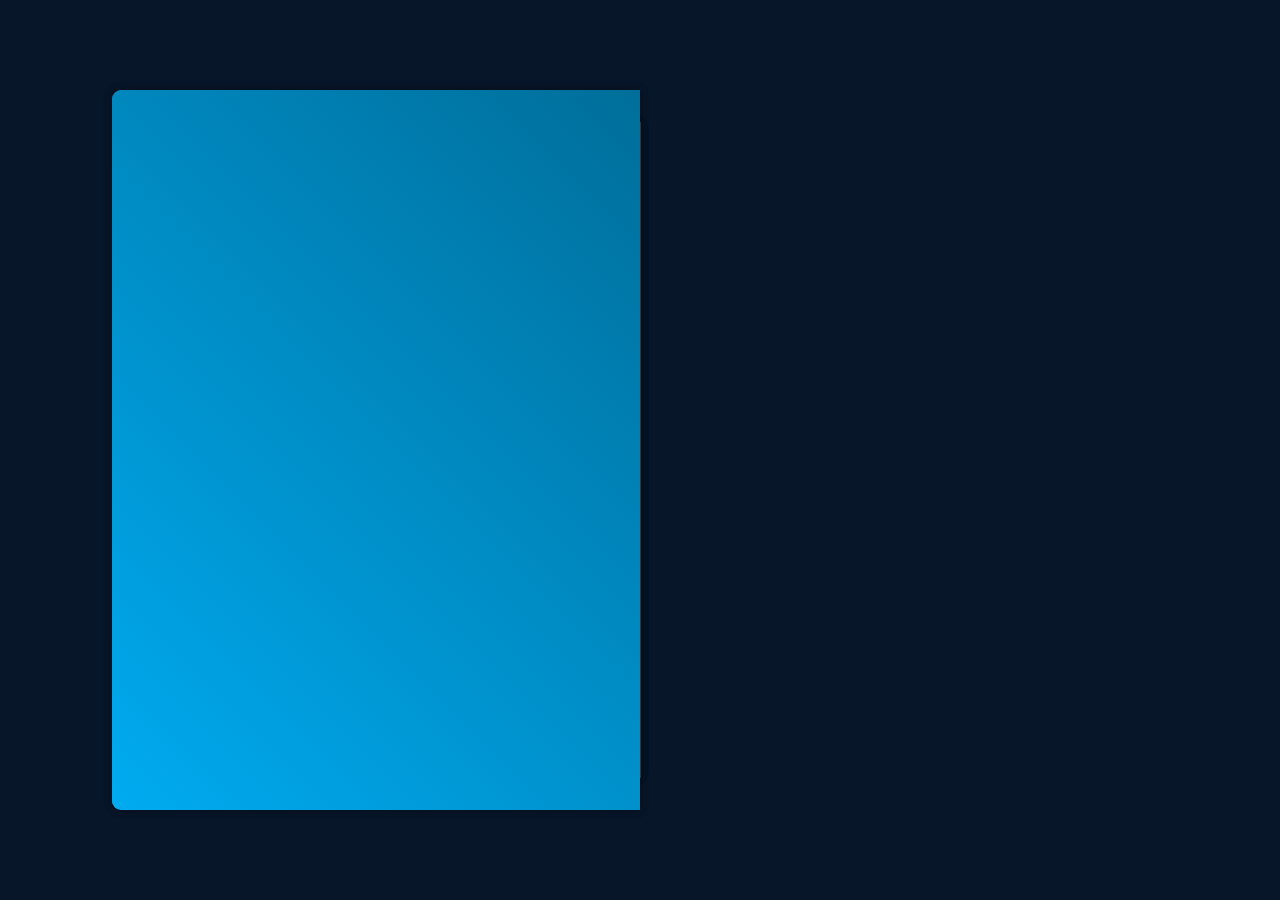
==== index.html @ 41ca9aa8 "first commit" ====
<!DOCTYPE html>
<html>
    <head>
        <meta charset="UTF-8">
        <meta http-equiv="X-UA-Compatible" content="IE=edge">
        <meta name="viewpoint" content="width=device-width,initial-scale=1.0">
        <title>Dudekula Meeravali</title>
        <link rel="stylesheet" href="styles.css">
        <link href='https://unpkg.com/boxicons@2.1.4/css/boxicons.min.css' rel='stylesheet'>
    </head>
    <body>
        <div class="wrapper">
        <div class="cover cover-left"></div>
        <div class="cover cover-right"></div>

        <div class="book">
            <div class="book-page page-left">
                <div class="profile-page">
                    <img src="img/resume photo.jpg" alt="">
                    <h1>Dudekula Meeravali</h1>
                    <h3>Software Developer</h3>
                    <div class="social-media">
                        <a href="#"><i class='bx bxl-linkedin'></i></a>
                        <a href="#"><i class='bx bxl-github'></i></a>
                        
                    </div>
                    <p> I am a dedicated and ambitious individual currently pursuing my final year of B.Tech(Honors) from
                        Jawaharlal NehruTechnological University, Gurajada Vizianagaram. Aspiring software engineer with a
                        acquiring strong foundation in statistics and machine learning,I am committed to delivering high-quality
                        code and collaborating effectively within diverse teams.</p>
                    <div class="btn-box">
                        <a href="#" class="btn">Download CV</a>
                        <a href="#" class="btn contact-me">Contact Me</a>
                    </div>
                </div>
            </div>
            <!--page 1 &2-->
            <div class="book-page page-right turn" id="turn-1">
                    <!--page1(work experience)-->
                    <div class="page-front">
                        <h1 class="title">Work Experience</h1>
                        <div class="workeduc-box">
                            <div class="workeduc-content">
                                <span class="year"><i class='bx bxs-calendar'></i>2020-2021</span>
                                <h3>web Developer-company</h3>
                                <p>
                                    3D Portfolio Website, 3D Personal Portfolio Website, 3D Personal Website, 3D Portfolio,
                                     3D Portfolio Website Tutorial, 3D Animation Portfolio, 3D Animated Portfolio Website using 
                                    
                                </p>

                            </div>
                            <div class="workeduc-content">
                                <span class="year"><i class='bx bxs-calendar'></i>2021-2022</span>
                                <h3>web Developer-company</h3>
                                <p>
                                    3D Portfolio Website, 3D Personal Portfolio Website, 3D Personal Website, 3D Portfolio,
                                     3D Portfolio Website Tutorial, 3D Animation Portfolio, 3D Animated Portfolio Website using 
                                    
                                </p>

                            </div>
                            <div class="workeduc-content">
                                <span class="year"><i class='bx bxs-calendar'></i>2022-2023</span>
                                <h3>web Developer-company</h3>
                                <p>
                                    3D Portfolio Website, 3D Personal Portfolio Website, 3D Personal Website, 3D Portfolio,
                                     3D Portfolio Website Tutorial, 3D Animation Portfolio, 3D Animated Portfolio Website using 
                                    
                                </p>

                            </div>
                        </div>
                        <span class="number-page">1</span>
                        <span class="nextprev-btn" data-page="turn-1">
                            <i class='bx bx-chevron-right' ></i>
                        </span>
                    </div>
                    <!--page2(education)-->
                    <div class="page-back">
                        <h1 class="title">Education</h1>
                        <div class="workeduc-box">
                            <div class="workeduc-content">
                                <span class="year"><i class='bx bxs-calendar'></i>2021-2025</span>
                                <h3>web Developer-company</h3>
                                <p>
                                    3D Portfolio Website, 3D Personal Portfolio Website, 3D Personal Website, 3D Portfolio,
                                     3D Portfolio Website Tutorial, 3D Animation Portfolio, 3D Animated Portfolio Website using 
                                    
                                </p>

                            </div>
                            <div class="workeduc-content">
                                <span class="year"><i class='bx bxs-calendar'></i>2019-2021</span>
                                <h3>web Developer-company</h3>
                                <p>
                                    3D Portfolio Website, 3D Personal Portfolio Website, 3D Personal Website, 3D Portfolio,
                                     3D Portfolio Website Tutorial, 3D Animation Portfolio, 3D Animated Portfolio Website using 
                                    
                                </p>

                            </div>
                            <div class="workeduc-content">
                                <span class="year"><i class='bx bxs-calendar'></i>2018-2019</span>
                                <h3>web Developer-company</h3>
                                <p>
                                    3D Portfolio Website, 3D Personal Portfolio Website, 3D Personal Website, 3D Portfolio,
                                     3D Portfolio Website Tutorial, 3D Animation Portfolio, 3D Animated Portfolio Website using 
                                    
                                </p>

                            </div>
                        </div>

                        <span class="number-page">2</span>
                        <span class="nextprev-btn back" data-page="turn-1">
                            <i class='bx bx-chevron-left'></i>
                        </span>
                    </div>


            </div>

            <!--page 3 &4-->
            <div class="book-page page-right turn" id="turn-2">
                <!--services-->
                <div class="page-front">
                    <h1 class="title">My services</h1>

                    <div class="services-box">
                        <div class="services-content">
                            <i class='bx bx-code-alt'></i>
                            <h3> Web Development</h3>
                            <p>Lorem ipsum, dolor sit amet consectetur adipisicing elit.</p>
                            <a href="#" class="btn"> Read More</a>
                            
                        </div>
                        <div class="services-content">
                            <i class='bx bx-code-alt'></i>
                            <h3> Web Development</h3>
                            <p>Lorem ipsum, dolor sit amet consectetur adipisicing elit.</p>
                            <a href="#" class="btn"> Read More</a>
                            
                        </div>
                        <div class="services-content">
                            <i class='bx bx-code-alt'></i>
                            <h3> Web Development</h3>
                            <p>Lorem ipsum, dolor sit amet consectetur adipisicing elit.</p>
                            <a href="#" class="btn"> Read More</a>
                            
                        </div>
                    </div>
                    <span class="number-page">3</span>
                        <span class="nextprev-btn" data-page="turn-2">
                            <i class='bx bx-chevron-right' ></i>
                        </span>
                </div>

                <!--skills-->
                <div class="page-back">
                    <h1 class="title">My skills</h1>
                        <div class="skill-box">
                            <div class="skill-content">
                                <h3>Front-End</h3>
                                <div class="content">
                                    <span><i class='bx bxl-html5' ></i>HTML</span>
                                    <span>CSS</span>
                                    <span>JS</span>
                                    <span>Angular</span>
                                    <span>React</span>
                                    <span>Bootstrap</span>
                                    <span>Tailwind</span>
                                        
                                </div>
                            </div>
                            <div class="skill-content">
                                <h3>Front-End</h3>
                                <div class="content">
                                    <span><i class='bx bxl-html5' ></i>HTML</span>
                                    <span>CSS</span>
                                    <span>JS</span>
                                    <span>Angular</span>
                                        
                                </div>
                            </div>
                            <div class="skill-content">
                                <h3>Front-End</h3>
                                <div class="content">
                                    <span><i class='bx bxl-html5' ></i>HTML</span>
                                        
                                </div>
                            </div>
                        </div>
                        <span class="number-page">4</span>
                        <span class="nextprev-btn back" data-page="turn-2">
                            <i class='bx bx-chevron-left'></i>
                        </span>

                </div>


            </div>
            <!--page 5 &6-->
            <div class="book-page page-right turn" id="turn-3">
                <!--projects-->
                <div class="page-front">
                    <h1 class="title">Latest Projects</h1>
                    <div class="portfolio-box">
                        <div class="img-box">
                            <img src="img/back2.png" alt="">
                        </div>
                        
                        <div class="info-box">
                            <div class="info-title">
                                <h3>Project Name</h3>
                                <a href="#">Live Preview<i class='bx bx-link-external'></i></a>
                            
                            </div>
                            <p>Tech Used:</p>
                            <p>Lorem ipsum dolor, sit amet consectetur adipisicing elit. Nam unde quae volup
                            Natus, quasi
                            aliquam, Et, id nobis.</p>
                            
                        </div>
                        <div class="btn-box">
                            <a href="#" class="btn">Source Code</a>
                            <a href="#" class="btn">More Projects</a>
                            
                        </div>
                    </div>
                    <span class="number-page">5</span>
                        <span class="nextprev-btn" data-page="turn-3">
                            <i class='bx bx-chevron-right' ></i>
                        </span>
                </div>
                <!--contact-->
                <div class="page-back">
                    <h1 class="title">Contact-Me!</h1>
                    <div class="contact-box">
                        <form action="">
                                <input type="text" class="field" placeholder="Full name" required>
                                <input type="email" class="field" placeholder="Email Address" required>
                                <textarea name="" id="" cols="30" rows="10" class="field" placeholder="Your Message" required></textarea>
                                <input type="submit" class="btn" value="Send Message">
                        </form>

                    </div>
                
                <span class="number-page">6</span>
                        <span class="nextprev-btn back" data-page="turn-3">
                            <i class='bx bx-chevron-left'></i>
                        </span>
                <a href="#" class="back-profile">
                    <p>Profile</p>
                    <i class='bx bxs-user'></i>
                </a>
            </div>

        </div>
        </div>




        <script src="scripts.js"></script>
    </body>

</html>
---- styles.css ----
@import url("https://fonts.googleapis.com/css?family=Poppins:wght@300;400;500;600;700;800;900&display-swap");

*{
margin: 0;
padding: 0;
box-sizing: border-box;
text-decoration: none;
border: none;
outline: none;
font-family: "Poppins", sans-serif;
}

:root {
--bg-color: #081629;
--main-color:#00abf0;
--text-color:#333;
--second-text-color: #555; 
--white-color:#fff;
--cover-color: linear-gradient(45deg, #00abf0,#006e9a);
--pages-color: linear-gradient(90deg,  #fff,#ddd);
--border: .125rem solid #00abf0;
--box-shadow: 0 0 .6rem rgba(0, 0, 0, .2);
}

body{
    display: flex;
    justify-content: center;
    align-items: center;
    min-height: 100vh;
    background: var(--bg-color);
    color: var(--text-color);
    overflow: hidden;
}

.wrapper{
    position: relative;
    width:66rem;
    height: 45rem;
    padding: 2rem;
    perspective: 300rem;
    animation: show-animate 2s forwards;
}

@keyframes show-animate {
    0%,30%{
        opacity: 0;
        transform: rotate(-20deg);
    }
    100%{
        opacity: 1;
        transform: rotate(0deg);
    }
}

.cover{
    position: absolute;
    top:0;
    left:0;
    width: 50%;
    height: 100%;
    background: var(--cover-color);
    box-shadow: var(--box-shadow);
    border-top-left-radius: .6rem;
    border-bottom-left-radius: .6rem;
    transform-origin: right;
}

.cover.cover-left{
    z-index: -1;
    
}

.cover.cover-right{
    z-index: 100;
    transition: transform 1s cubic-bezier(.645, .045, .355, 1);

}
    

.cover.cover-right.turn{
    transform: rotateY(180deg);
}

.book{
    position: relative;
    width: 100%;
    height: 100%;
    display: flex;
    perspective: 300rem;
}
.book .book-page{
    position: absolute;
    width: 50%;
    height: 100%;
    background: var(--pages-color);
    box-shadow: 0 0 .6rem rgba(0, 0, 0, .1);
    display: flex;
    padding: 2rem;
}

.book-page.page-left{
    box-shadow: -.6rem .6rem .6rem rgba(0, 0, 0, -1);
}

.profile-page{
    display: flex;
    flex-direction: column;
    justify-content: center;
    align-items: center;
}
.profile-page img{
    max-width: 180px;
    border-radius: 50%;
    border: .25rem solid var(--main-color);
    margin-bottom: .8rem;
}

.profile-page h1{
    font-size: 2.7rem;
    line-height: 1; 
}

.profile-page h3{
    font-size: 1.5rem;
    color: var(--main-color);
}

.profile-page .social-media{
    margin: .6rem 0 .8rem;
}
.profile-page .social-media a{
    display: inline-flex;
    justify-content: center;
    align-items: center;
    width: 2.5rem;
    height: 2.5rem;
    background: transparent;
    border: var(--border);
    border-radius: 50%;
    font-size: 1.3rem;
    color: var(--main-color);
    margin: 0 .2rem;
    transition: .5sec;
}

.profile-page .social-media a:hover{
    background: var(--main-color);
    color:var(--white-color);
}

.profile-page p{
    text-align: justify;
}

.profile-page .botton-box{
    
    margin-top: 1.2rem;
}

.btn{
    display: inline-flex;
    justify-content: center;
    align-items: center;
    width:9.5rem;
    height: 3rem;
    background: var(--main-color);
    border: var(--border);
    border-radius: .3rem;
    font-size: 1rem;
    columns: var(--white-color);
    font-weight: 500;
    margin: 0 1rem;
    transition: .5sec;
}
.btn:hover{
    background: transparent;
    color: var(--main-color);
}

.btn-box .btn:nth-child(2){
    background: transparent;
    color: var(--main-color);

}

.btn-box .btn:nth-child(2):hover{
    background: var(--main-color);
    color: var(--white-color);
}

.book-page.page-right{
    position: absolute;
    right: 0;
    transform-style: preserve-3d;
    transform-origin: left;
    transition: transform 1s cubic-bezier(.645, .045, .355, 1);
}

.book-page.page-right.turn{
    transform: rotateY(-180deg);
}


.book-page .page-front,
.book-page .page-back{
    position: absolute;
    top: 0;
    left: 0;
    width:100%;
    height:100%;
    background: var(--pages-color);
    padding: 1.5rem 2rem;
}

.book-page .page-front{
    transform: rotateY(0deg) translateZ(1px);
}

.book-page .page-back{
    transform: rotateY(180deg) translateZ(1px);
}

.title{
    text-align: center;
    margin-bottom: 1rem;
}

.workeduc-box{
    
    border-left: var(--border);

}

.workeduc-box .workeduc-content{
    position: relative;
    
    padding-left: 1.6rem;
    margin-bottom: 1.2rem;
}
.workeduc-box .workeduc-content::before{
    content: '';
    position: absolute;
    top: 0;
    left: -0.65rem;
    width: 1.2rem;
    height: 1.2rem;
    background: var(--main-color);
    border-radius: 50%;
}

.workeduc-content .year{
    color: var(--main-color) ;
}

.workeduc-content .year i{
    margin-left: .4rem;
}

.number-page{
    position: absolute;
    bottom: 1.2rem;
    left: 50%;
    transform: translateX(-50%);
}
.nextprev-btn{
    position: absolute;
    bottom: .9rem;
    right: 1.5rem;
    width:2rem;
    height: 2rem;
    
    cursor: pointer;
    font-size: 2rem;
    color: var(--second-text-color);
    display: inline-flex;
    justify-content: center;
    align-items: center;

}

.nextprev-btn:hover{
    color: var(--main-color);
}

.nextprev-btn.back{
     left: 1.5rem;
}

.services-box{
    display: flex;
    flex-wrap: wrap;
    gap: 1.5rem;
}

.services-box .services-content{
    flex: 1 1 10rem;
    border: var(--border);
    border-radius: .5rem;
    padding: .8rem .5rem 1.1rem;
    text-align: center;
    transition: .3s ease;
}

.services-box .services-content:hover{
    box-shadow: var(--box-shadow);
}

.services-content i{
    font-size: 2.5rem;
    color: var(--main-color);
}

.services-content h3{
    font-size: 1.1rem;
}

.services-content p{
    margin: .2rem 0 .8rem;
}

.services-content .btn{
    width: 8rem;
    height: 2.5rem;
}

.skill-box{
    display: flex;
    flex-wrap: wrap;
    gap: 1.5rem;
    
}

.skill-box .skill-content{
    flex: 1 1 20rem;
}

.skill-content h3{
    font-size: 1.3rem;
    line-height: 1;
    margin-bottom: .6rem;
}

.skill-content .content{
    display: flex;
    flex-wrap: wrap;
    gap: .8rem;
}

.skill-content .content span{
    display: inline-flex;
    flex-direction: column;
    justify-content: center;
    align-items: center;
    width: 6rem;
    height: 5rem;
    border: var(--border);
    border-radius: .3rem;
    font-weight: 600;
    transition: .3s ease;
}

.skill-content .content span:hover{
    box-shadow: var(--box-shadow);
}

.skill-content .content span i{
    font-size: 3rem;
    color: var(--main-color);
}

.portfolio-box .img-box{
    display: flex;
    width: 100%;
    height: 15rem;
    border: var(--border);
    border-radius: .5rem;
    overflow: hidden;
}

.portfolio-box .img-box img{
    width: 100%;
    object-fit: cover;
    transition: .5s ease;
    
}

.portfolio-box .img-box:hover img{
    transform: scale(1.1);
}

.portfolio-box .info-box{
    margin: 1rem 0 1.5rem;
}

.portfolio-box .info-box .info-title{
    display: flex;
    justify-content: space-between;
    align-items: center;
    margin-bottom: 1rem;
}

.portfolio-box .info-box .info-title h3{
    font-size: 1.3rem;
}

.portfolio-box .info-box .info-title a{
    display: flex;
    align-items: center;
    color: var(--main-color);
}

.portfolio-box .info-box .info-title a i{
    margin-left: .3rem;
}

.portfolio-box .info-box p:nth-of-type(1){
    font-weight: 600;
}

.portfolio-box .btn-box{
    display: flex;
    justify-content: center;
}

.contact-box .field{
    width: 100%;
    background: transparent;
    border: var(--border);
    border-radius: .3rem;
    padding: .8rem;
    font-size: 1rem;
    color: var(--text-color);
    margin-bottom: 1.5rem;
}

.contact-box  .field::placeholder{
    color: var(--text-color);
}

.contact-box textarea{
    resize: none;
    height: 15rem;
}
.contact-box .btn{
    cursor: pointer;
}

.back-profile{
    position: absolute;
    bottom: 1.2rem;
    right: 2rem;
    width: 2rem;
    height: 2rem;
    background: transparent;
    border: var(--border);
    font-size: 1.1rem;
    color: var(--main-color);
    display: inline-flex;
    justify-content: center;
    align-items: center;
    transition: .5s;
}

.back-profile:hover{
    background: var(--main-color);
    color: var(--white-color);
}

.back-profile p{
    position: absolute;
    top: 0; 
    left: 50%;
    transform: translateX(-50%) scale(.5);
    font-size: 1rem;
    color: var(--main-color);
    opacity: 0;
    transition: .5s;
}

.back-profile:hover p{
    opacity: 1;
    transform: translateX(-50%) scale(1);
    top: -1.8rem;
}
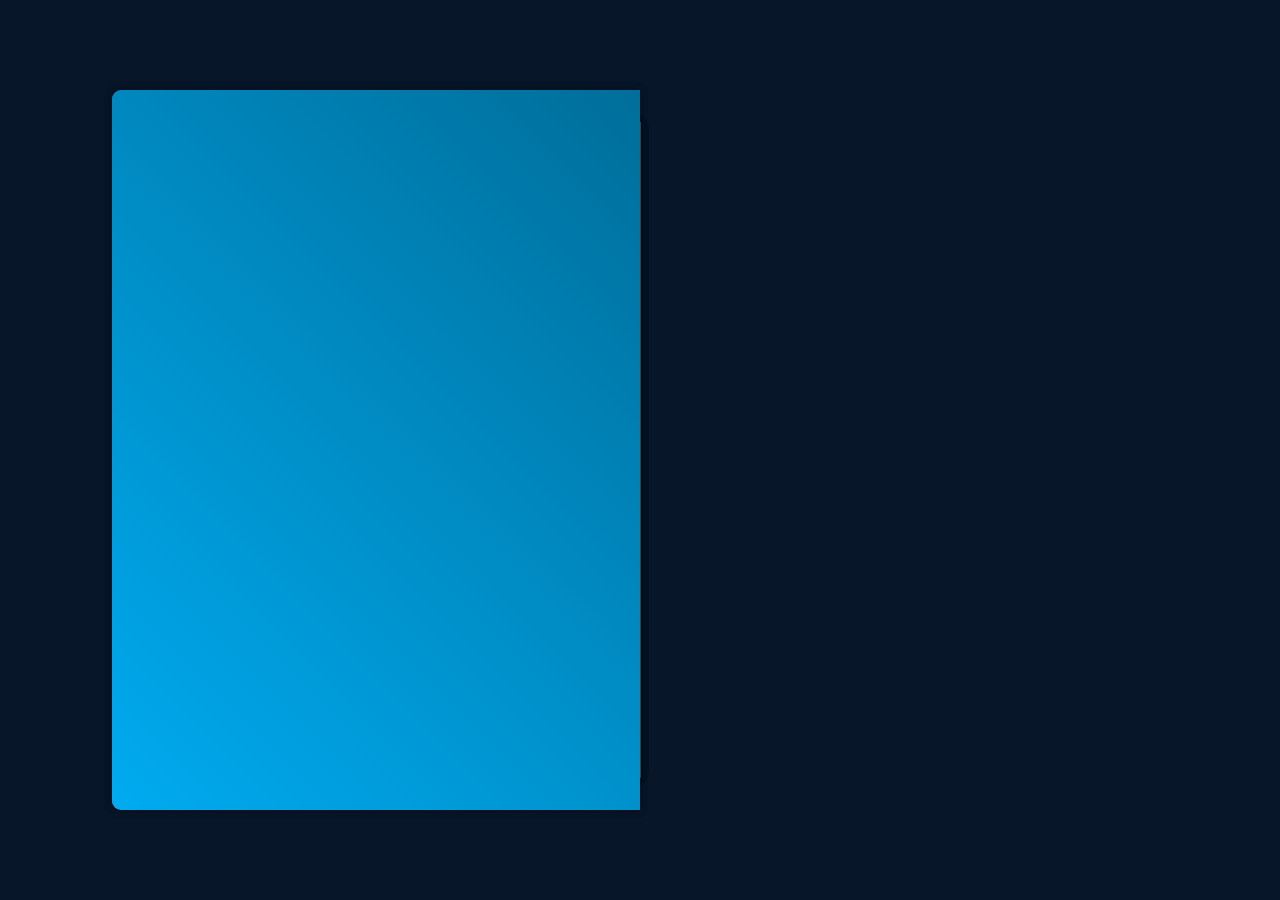
==== commit 6d96963a: "third commit" ====
--- a/index.html
+++ b/index.html
@@ -20,8 +20,8 @@
                     <h1>Dudekula Meeravali</h1>
                     <h3>Software Developer</h3>
                     <div class="social-media">
-                        <a href="#"><i class='bx bxl-linkedin'></i></a>
-                        <a href="#"><i class='bx bxl-github'></i></a>
+                        <a href="https://www.linkedin.com/in/dudekulameeravali/"><i class='bx bxl-linkedin'></i></a>
+                        <a href="https://github.com/meeravali19"><i class='bx bxl-github'></i></a>
                         
                     </div>
                     <p> I am a dedicated and ambitious individual currently pursuing my final year of B.Tech(Honors) from
@@ -29,7 +29,7 @@
                         acquiring strong foundation in statistics and machine learning,I am committed to delivering high-quality
                         code and collaborating effectively within diverse teams.</p>
                     <div class="btn-box">
-                        <a href="#" class="btn">Download CV</a>
+                        <a href="https://drive.google.com/uc?export=Download&id=15n7nOfsB0UtVRhccCtUcbvOCYP02m4fl" class="btn">Download CV</a>
                         <a href="#" class="btn contact-me">Contact Me</a>
                     </div>
                 </div>
@@ -82,34 +82,24 @@
                         <div class="workeduc-box">
                             <div class="workeduc-content">
                                 <span class="year"><i class='bx bxs-calendar'></i>2021-2025</span>
-                                <h3>web Developer-company</h3>
-                                <p>
-                                    3D Portfolio Website, 3D Personal Portfolio Website, 3D Personal Website, 3D Portfolio,
-                                     3D Portfolio Website Tutorial, 3D Animation Portfolio, 3D Animated Portfolio Website using 
-                                    
+                                <h3>B.Tech-JNTUG-Vizianagaram</h3>
+                                <p>
+                                    I am currently in the 4th year of my Bachelor of Technology (B.Tech) program in the
+                                    Information Technology department, maintaining a commendable CGPA of 8.20
+                                    until the 6th semester.
                                 </p>
 
                             </div>
                             <div class="workeduc-content">
                                 <span class="year"><i class='bx bxs-calendar'></i>2019-2021</span>
-                                <h3>web Developer-company</h3>
-                                <p>
-                                    3D Portfolio Website, 3D Personal Portfolio Website, 3D Personal Website, 3D Portfolio,
-                                     3D Portfolio Website Tutorial, 3D Animation Portfolio, 3D Animated Portfolio Website using 
-                                    
-                                </p>
-
-                            </div>
-                            <div class="workeduc-content">
-                                <span class="year"><i class='bx bxs-calendar'></i>2018-2019</span>
-                                <h3>web Developer-company</h3>
-                                <p>
-                                    3D Portfolio Website, 3D Personal Portfolio Website, 3D Personal Website, 3D Portfolio,
-                                     3D Portfolio Website Tutorial, 3D Animation Portfolio, 3D Animated Portfolio Website using 
-                                    
-                                </p>
-
-                            </div>
+                                <h3>Intermediate-Sri sai vikas junior college-markapur</h3>
+                                <p>
+                                    I successfully completed my Intermediate education with a focus on Mathematics,
+                                     Physics, and Chemistry, achieving an impressive total of 906 out of 1000 marks.
+                                </p>
+
+                            </div>
+                            
                         </div>
 
                         <span class="number-page">2</span>
@@ -125,39 +115,6 @@
             <div class="book-page page-right turn" id="turn-2">
                 <!--services-->
                 <div class="page-front">
-                    <h1 class="title">My services</h1>
-
-                    <div class="services-box">
-                        <div class="services-content">
-                            <i class='bx bx-code-alt'></i>
-                            <h3> Web Development</h3>
-                            <p>Lorem ipsum, dolor sit amet consectetur adipisicing elit.</p>
-                            <a href="#" class="btn"> Read More</a>
-                            
-                        </div>
-                        <div class="services-content">
-                            <i class='bx bx-code-alt'></i>
-                            <h3> Web Development</h3>
-                            <p>Lorem ipsum, dolor sit amet consectetur adipisicing elit.</p>
-                            <a href="#" class="btn"> Read More</a>
-                            
-                        </div>
-                        <div class="services-content">
-                            <i class='bx bx-code-alt'></i>
-                            <h3> Web Development</h3>
-                            <p>Lorem ipsum, dolor sit amet consectetur adipisicing elit.</p>
-                            <a href="#" class="btn"> Read More</a>
-                            
-                        </div>
-                    </div>
-                    <span class="number-page">3</span>
-                        <span class="nextprev-btn" data-page="turn-2">
-                            <i class='bx bx-chevron-right' ></i>
-                        </span>
-                </div>
-
-                <!--skills-->
-                <div class="page-back">
                     <h1 class="title">My skills</h1>
                         <div class="skill-box">
                             <div class="skill-content">
@@ -191,6 +148,39 @@
                                 </div>
                             </div>
                         </div>
+                    
+                    <span class="number-page">3</span>
+                        <span class="nextprev-btn" data-page="turn-2">
+                            <i class='bx bx-chevron-right' ></i>
+                        </span>
+                </div>
+
+                <!--skills-->
+                <div class="page-back">
+                    <h1 class="title">Latest Projects</h1>
+                    <div class="portfolio-box">
+                        <div class="img-box">
+                            <img src="img/back2.png" alt="">
+                        </div>
+                        
+                        <div class="info-box">
+                            <div class="info-title">
+                                <h3>Project Name</h3>
+                                <a href="#">Live Preview<i class='bx bx-link-external'></i></a>
+                            
+                            </div>
+                            <p>Tech Used:</p>
+                            <p>Lorem ipsum dolor, sit amet consectetur adipisicing elit. Nam unde quae volup
+                            Natus, quasi
+                            aliquam, Et, id nobis.</p>
+                            
+                        </div>
+                        <div class="btn-box">
+                            <a href="#" class="btn">Source Code</a>
+                            <a href="#" class="btn">More Projects</a>
+                            
+                        </div>
+                    </div>
                         <span class="number-page">4</span>
                         <span class="nextprev-btn back" data-page="turn-2">
                             <i class='bx bx-chevron-left'></i>
@@ -235,29 +225,109 @@
                 </div>
                 <!--contact-->
                 <div class="page-back">
+                    <h1 class="title">Latest Projects</h1>
+                    <div class="portfolio-box">
+                        <div class="img-box">
+                            <img src="img/back2.png" alt="">
+                        </div>
+                        
+                        <div class="info-box">
+                            <div class="info-title">
+                                <h3>Project Name</h3>
+                                <a href="#">Live Preview<i class='bx bx-link-external'></i></a>
+                            
+                            </div>
+                            <p>Tech Used:</p>
+                            <p>Lorem ipsum dolor, sit amet consectetur adipisicing elit. Nam unde quae volup
+                            Natus, quasi
+                            aliquam, Et, id nobis.</p>
+                            
+                        </div>
+                        <div class="btn-box">
+                            <a href="#" class="btn">Source Code</a>
+                            <a href="#" class="btn">More Projects</a>
+                            
+                        </div>
+                    </div>
+                   
+                
+                    <span class="number-page">6</span>
+                        <span class="nextprev-btn back" data-page="turn-3">
+                            <i class='bx bx-chevron-left'></i>
+                        </span>
+                
+                </div>
+            </div>
+            
+       <!--new code--->
+            <div class="book-page page-right turn" id="turn-4">
+                
+                <div class="page-front">
+                    <h1 class="title">My services</h1>
+
+                    <div class="services-box">
+                        <div class="services-content">
+                            <i class='bx bx-code-alt'></i>
+                            <h3> Web Development</h3>
+                            <p>Lorem ipsum, dolor sit amet consectetur adipisicing elit.</p>
+                            <a href="#" class="btn"> Read More</a>
+                            
+                        </div>
+                        <div class="services-content">
+                            <i class='bx bx-code-alt'></i>
+                            <h3> Web Development</h3>
+                            <p>Lorem ipsum, dolor sit amet consectetur adipisicing elit.</p>
+                            <a href="#" class="btn"> Read More</a>
+                            
+                        </div>
+                        <div class="services-content">
+                            <i class='bx bx-code-alt'></i>
+                            <h3> Web Development</h3>
+                            <p>Lorem ipsum, dolor sit amet consectetur adipisicing elit.</p>
+                            <a href="#" class="btn"> Read More</a>
+                            
+                        </div>
+                    </div>
+                    <span class="number-page">7</span>
+                        <span class="nextprev-btn" data-page="turn-4">
+                            <i class='bx bx-chevron-right' ></i>
+                        </span>
+                </div>
+                <div class="page-back">
                     <h1 class="title">Contact-Me!</h1>
                     <div class="contact-box">
-                        <form action="">
-                                <input type="text" class="field" placeholder="Full name" required>
-                                <input type="email" class="field" placeholder="Email Address" required>
-                                <textarea name="" id="" cols="30" rows="10" class="field" placeholder="Your Message" required></textarea>
+                        <form action="https://api.web3forms.com/submit" method="POST">
+                                <input type="hidden" name="access_key" value="b0f7e6b5-d114-457e-9a6e-727c4e3fdc7d">
+                                <input type="text" name="firstname" class="field" placeholder="Full name" required>
+                                <input type="email" name="email" class="field" placeholder="Email Address" required>
+                                <textarea name="Message" id="" cols="30" rows="10" class="field" placeholder="Your Message" required></textarea>
                                 <input type="submit" class="btn" value="Send Message">
                         </form>
 
                     </div>
                 
-                <span class="number-page">6</span>
-                        <span class="nextprev-btn back" data-page="turn-3">
-                            <i class='bx bx-chevron-left'></i>
-                        </span>
-                <a href="#" class="back-profile">
-                    <p>Profile</p>
-                    <i class='bx bxs-user'></i>
-                </a>
-            </div>
-
+                
+                        <span class="number-page">8</span>
+                                <span class="nextprev-btn back" data-page="turn-4">
+                                    <i class='bx bx-chevron-left'></i>
+                                </span>
+                        <a href="#" class="back-profile">
+                            <p>Profile</p>
+                            <i class='bx bxs-user'></i>
+                        </a>
+                </div>
+        
+            </div>
+        
         </div>
+
+                
+                    
+        
+
+
         </div>
+        
 
 
 
